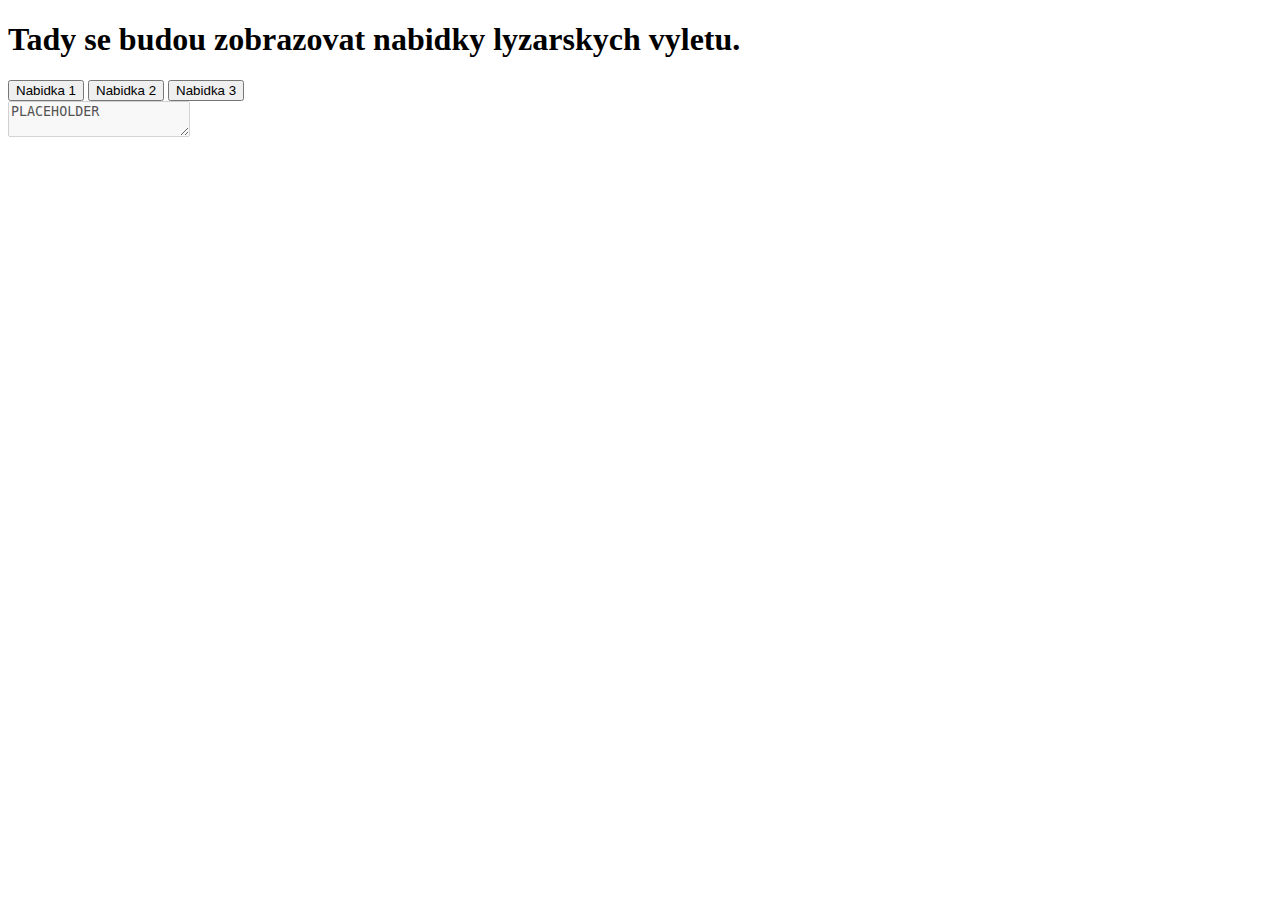
==== newfolder/index.html @ e6fcfab0 "Create index.html" ====
<!DOCTYPE html>
<html lang="en">
<head>
    <meta charset="utf-8">
    <title>Popup Button</title>
    <meta name="author" content="Ondrej Zienert">
    <meta name="description" content="Simple HTML 001">
    <link rel="stylesheet" type="text/css" href="data/generic.css" media="screen"/>
    <link rel="stylesheet" type="text/css" href="data/buttons_textarea.css" media="screen"/>
    <script src=data/addtext.js></script>
    <script src=data/button2.js></script>
    <script src=data/button3.js></script>
</head>

<body>
    <h1 class="center">Tady se budou zobrazovat nabidky lyzarskych vyletu.</h1>
    <div id="buttons" class="buttons_textarea">
        <button id="button1" type="button" onClick="insertText('textarea1','Ahoj, tato nabidka je jiz fuc.')">Nabidka 1</button>
        <button id="button2" type="button" onClick="insertText('textarea1','Ahoj, tato nabidka je jiz fuc2.')">Nabidka 2</button>
        <button id="button3" type="button" onClick="insertText('textarea1','Ahoj, tato nabidka je jiz fuc3.')">Nabidka 3</button>
    </div>
    <div id="textarea" class="buttons_textarea">
        <textarea disabled="disabled" id="textarea1">PLACEHOLDER</textarea>
    </div>
</body>
</html>
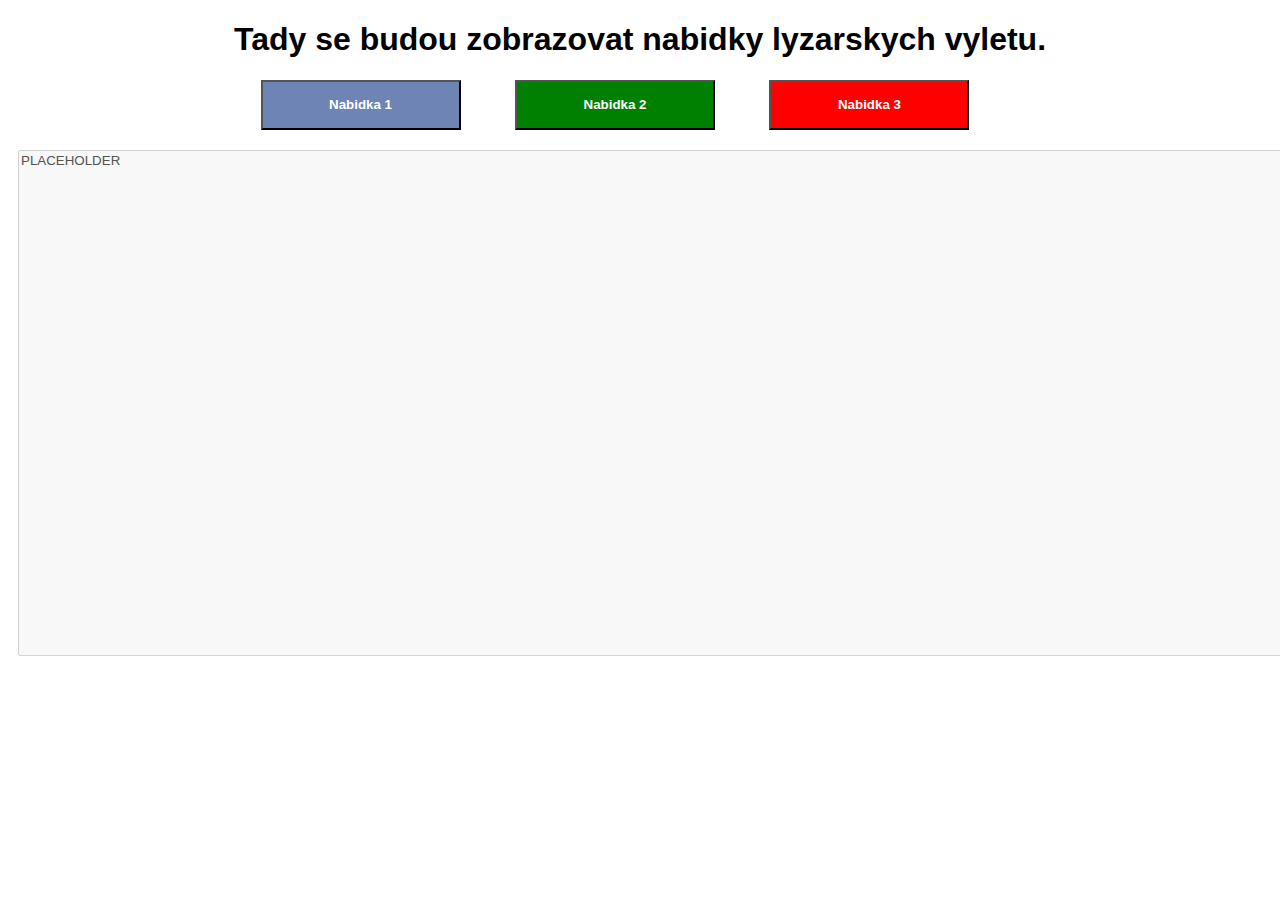
==== commit 5d02645e: "Merge pull request #3 from Felburg/HTML_VOJTA_001" ====
--- a/newfolder/index.html
+++ b/newfolder/index.html
@@ -7,10 +7,7 @@
     <meta name="description" content="Simple HTML 001">
     <link rel="stylesheet" type="text/css" href="data/generic.css" media="screen"/>
     <link rel="stylesheet" type="text/css" href="data/buttons_textarea.css" media="screen"/>
-    <script src=data/addtext.js></script>
-    <script src=data/button2.js></script>
-    <script src=data/button3.js></script>
-</head>
+    <script src=data/insertText.js></script>
 
 <body>
     <h1 class="center">Tady se budou zobrazovat nabidky lyzarskych vyletu.</h1>
--- a/newfolder/data/generic.css
+++ b/newfolder/data/generic.css
@@ -0,0 +1,6 @@
+* {
+    font-family: Arial;
+}
+.center{
+    text-align: center;
+}--- a/newfolder/data/buttons_textarea.css
+++ b/newfolder/data/buttons_textarea.css
@@ -0,0 +1,68 @@
+/*
+
+* {
+    font-family: arial;
+}
+#style1 {
+    font-weight: bold;
+}
+/*
+.rq {
+    color: #FF0000;
+    font-size: 15px;
+}
+label span, .required{
+    color: red;
+    font-weight: bold;
+    font-size: 15px;
+    margin: 0 0 0 0;
+}
+
+
+*/
+
+#buttons{
+    text-align: center;
+}
+#button1{
+    font-weight: bold;
+    width: 200px;
+    height: 50px;
+    background-color: #6d84b4;
+    color: #FFFFFF;
+    margin: 0px 50px 10px 0px
+}
+#button1:hover{
+    background-color: #FFFFFF;
+    color: #6d84b4;
+}
+#button2 {
+    font-weight: bold;
+    width: 200px;
+    height: 50px;
+    background-color: green;
+    color: #FFFFFF;
+    margin: 0px 50px 10px 0px
+}
+#button2:hover{
+    background-color: #FFFFFF;
+    color: green;
+}
+#button3 {
+    font-weight: bold;
+    width: 200px;
+    height: 50px;
+    background-color: red;
+    color: #FFFFFF;
+    margin: 0px 50px 10px 0px
+}
+#button3:hover{
+    background-color: #FFFFFF;
+    color: red;
+}
+textarea{
+    resize: none;
+    width: 100%;
+    height: 500px;
+    margin: 10px 10px 10px 10px
+}
